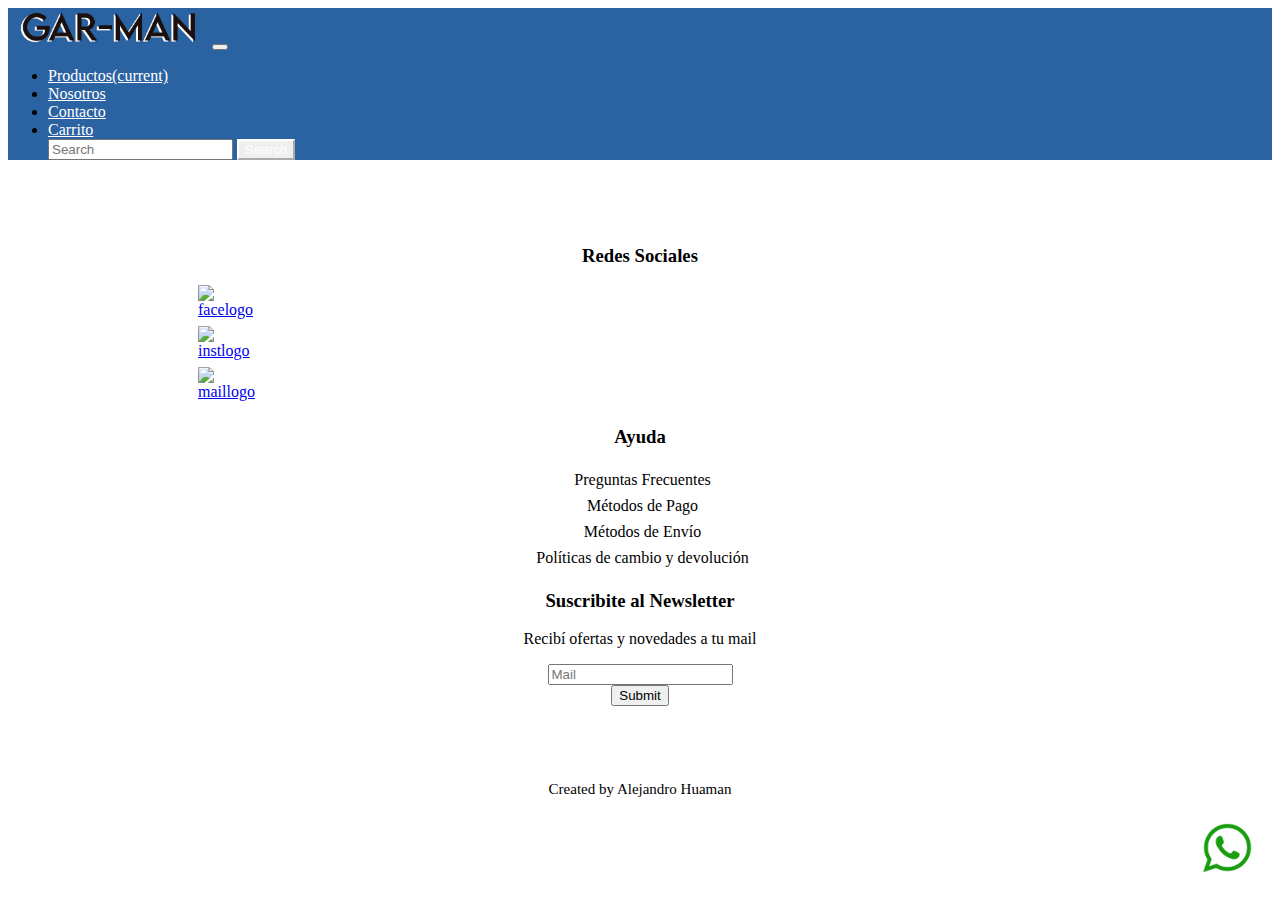
==== pages/carrito.html @ 150d24cd "subida a github" ====
<!doctype html>
<html lang="es">
  <head>
    <!-- Required meta tags -->
    <meta charset="utf-8">
    <meta name="viewport" content="width=device-width, initial-scale=1, shrink-to-fit=no">

    <!-- Bootstrap CSS -->
    <link rel="stylesheet" href="https://cdn.jsdelivr.net/npm/bootstrap@4.6.0/dist/css/bootstrap.min.css" integrity="sha384-B0vP5xmATw1+K9KRQjQERJvTumQW0nPEzvF6L/Z6nronJ3oUOFUFpCjEUQouq2+l" crossorigin="anonymous">

    <!-- mi CSS -->
    <link rel="stylesheet" type="text/css" href="../css/style.css">

    <title>Gar-Man</title>
  </head>
  <body>
    <!-- apertura de navbar -->
    <header class="container-fluid headerNav">
      <div class="row">
        <div class="col-lg-12 col-xs.12">
            <nav class="navbar navbar-expand-lg">
              <a href="../index.html"><img src="../assets/img/logo.jpg" alt="logo marca" width="200"></a></a>
              <button class="navbar-toggler" type="button" data-toggle="collapse" data-target="#navbarNav" aria-controls="navbarNav" aria-expanded="false" aria-label="Toggle navigation">
                <span class="navbar-toggler-icon"></span>
              </button>
              <div class="collapse navbar-collapse justify-content-end" id="navbarNav">
                <ul class="navbar-nav">
                  <li class="nav-item active">
                    <a class="nav-link color-word" href="../pages/productos.html">Productos<span class="sr-only">(current)</span></a>
                  </li>
                  <li class="nav-item">
                    <a class="nav-link color-word" href="../pages/nosotros.html">Nosotros</a>
                  </li>
                  <li class="nav-item">
                    <a class="nav-link color-word" href="../pages/contacto.html">Contacto</a>
                  </li>
                  <li class="nav-item">
                    <a class="nav-link color-word" href="#">Carrito</a>
                  </li>
                    <form class="form-inline my-2 my-lg-0">
                      <input class="form-control mr-sm-2" type="search" placeholder="Search" aria-label="Search">
                      <button class="btn btn-outline-success my-2 my-sm-0 colorbutton" type="submit">Search</button>
                    </form>
                </ul>
              </div>
            </nav>
        </div>
      </div>
    </header>
            <!-- cierre de navbar -->
    <div class="container-boton">
      <a href="https://wa.me/+541161184872?text=Quiero%20realizar%20un%20proyecto%20web%20php" target="_blank">
        <img class="boton" src="../assets/iconos/whatsapp.png" alt="icono">
      </a>
    </div>
   <footer class="row justify-content-around medFooter">
        <div class="col-lg-4 col-xs-12 text2">
          <h3>Redes Sociales</h3>
          <ul class="text">
            <li class="container-boton2 boton2"><a href="https://www.facebook.com/profile.php?id=100072637761184&show_switched_toast=true&show_switched_tooltip=true" target="_blank"><img class="tam-logo" src="../assets/Iconos/facebook.png" alt="facelogo" class="img-ajust"></a></li>
            <li class="container-boton2 boton2"><a href="https://www.instagram.com/garman_blanqueria/" target="_blank"><img class="tam-logo" src="../assets/Iconos/instagram.png" alt="instlogo" class="img-ajust"></a></li>
            <li class="container-boton2 boton2"><a href="mailto:garmanblanqueria@hotmail.com"><img class="tam-logo" src="../assets/Iconos/mail.png" alt="maillogo" class="img-ajust"></a></li>
          </ul>
        </div>
        <div class="col-lg-4 col-xs-12 text2">
          <h3>Ayuda</h3>
          <ul class="text">
            <li class="medText">Preguntas Frecuentes</li>
            <li class="medText">Métodos de Pago</li>
            <li class="medText">Métodos de Envío</li>
            <li class="medText">Políticas de cambio y devolución</li>
          </ul>
        </div>
        <div class="col-lg-4 col-xs-12">
          <h3>Suscribite al Newsletter</h3>
          <form class="text">
            <label>
              <p>Recibí ofertas y novedades a tu mail</p>
              <input type="text" name="mail" placeholder="Mail">
            </label>
          </form>
          <div class="text">
            <input type="submit" name="Enviar">
          </div>
        </div>
        <div class="firma">
          <p>Created by Alejandro Huaman</p>
        </div>
      </footer>

    <!-- Optional JavaScript; choose one of the two! -->

    <!-- Option 1: jQuery and Bootstrap Bundle (includes Popper) -->
    <script src="https://code.jquery.com/jquery-3.5.1.slim.min.js" integrity="sha384-DfXdz2htPH0lsSSs5nCTpuj/zy4C+OGpamoFVy38MVBnE+IbbVYUew+OrCXaRkfj" crossorigin="anonymous"></script>
    <script src="https://cdn.jsdelivr.net/npm/bootstrap@4.6.0/dist/js/bootstrap.bundle.min.js" integrity="sha384-Piv4xVNRyMGpqkS2by6br4gNJ7DXjqk09RmUpJ8jgGtD7zP9yug3goQfGII0yAns" crossorigin="anonymous"></script>

    <!-- Option 2: Separate Popper and Bootstrap JS -->
    <!--
    <script src="https://code.jquery.com/jquery-3.5.1.slim.min.js" integrity="sha384-DfXdz2htPH0lsSSs5nCTpuj/zy4C+OGpamoFVy38MVBnE+IbbVYUew+OrCXaRkfj" crossorigin="anonymous"></script>
    <script src="https://cdn.jsdelivr.net/npm/popper.js@1.16.1/dist/umd/popper.min.js" integrity="sha384-9/reFTGAW83EW2RDu2S0VKaIzap3H66lZH81PoYlFhbGU+6BZp6G7niu735Sk7lN" crossorigin="anonymous"></script>
    <script src="https://cdn.jsdelivr.net/npm/bootstrap@4.6.0/dist/js/bootstrap.min.js" integrity="sha384-+YQ4JLhjyBLPDQt//I+STsc9iw4uQqACwlvpslubQzn4u2UU2UFM80nGisd026JF" crossorigin="anonymous"></script>
    -->
  </body>
</html>
---- css/style.css ----
/* css general */
.color {
	background-color: #2B62A2;
 }
 .color-word {
 	color: white;
 }
.colorbutton {
    color: white;
}
.headerNav {
    padding: 0px 20px 0px 0px;
    position: sticky;
}
.row {
    margin: auto;
    padding: auto;
}
.btn-outline-success {
    border-color: white;
}
.margen {
    margin: 0px 5px;
}
.img-ajust {
    width: 25px ;
    height: auto;
}
.col-lg-12 {
    padding: 0px !important;
    margin: 0px;
} 
.col-xs-12 {
    padding: 0px !important;
    margin: 0px;
}
.container-fluid { 
    padding-right: 15px;
    padding-left: 15px;  
    margin-right: auto; 
    margin-left: auto;
    background-color: #2B62A2;
}
.headerNav {
    position: sticky;
    z-index: 9999;
    top: 0;
}
.text {
    text-align: center;
    list-style: none;
}
h3 {
    text-align: center;
}
.container-boton{
    background-color: white;
    border: 1px solid #fff;
    position: fixed;
    z-index: 999;
    border-radius: 50%;
    bottom: 20px;
    right: 25px;
    padding: 2px;
    transition: ease 0.3s;
    animation: efecto 1.2s infinite;
}
.container-boton:hover{
    transform: scale(1.1);
    transition: 0.3s;
}
.boton{
    width: 50px;
    transition: ease 1s;
}
.firma {
    text-align: center;
    font-size: 15px;
}
.firma {
    padding: 60px 0px 3px 0px;
}
.container-boton2:hover{
    transform: scale(2.2);
    transform: rotate(60deg);
    transition: 0.5s;
}
.boton2 {
    width: 40px;
    height: 40px;
    padding: 10px 0px auto 0px;
    margin: 1px 40px 0px 150px;
}
.tam-logo {
    width: 35px;
    height: 35px;
}
.medText {
    padding: 4px;
    margin: 0px 35px 0px 0px;
    text-align: center;
}
.text2 {
    padding: 0px auto;
    margin: auto;
}
.medFooter {
    padding: 50px 0px 0px 0px;
}
 /* css producto */
 .container-fluid {
    padding: 0;
 }
 .text {
    text-align: center;
 }
 .color-pro {
    background-color: white;
 }
 .descripcion {
    text-align: center;
    tex
 }
 /* css nosotros */
 /* css contacto */
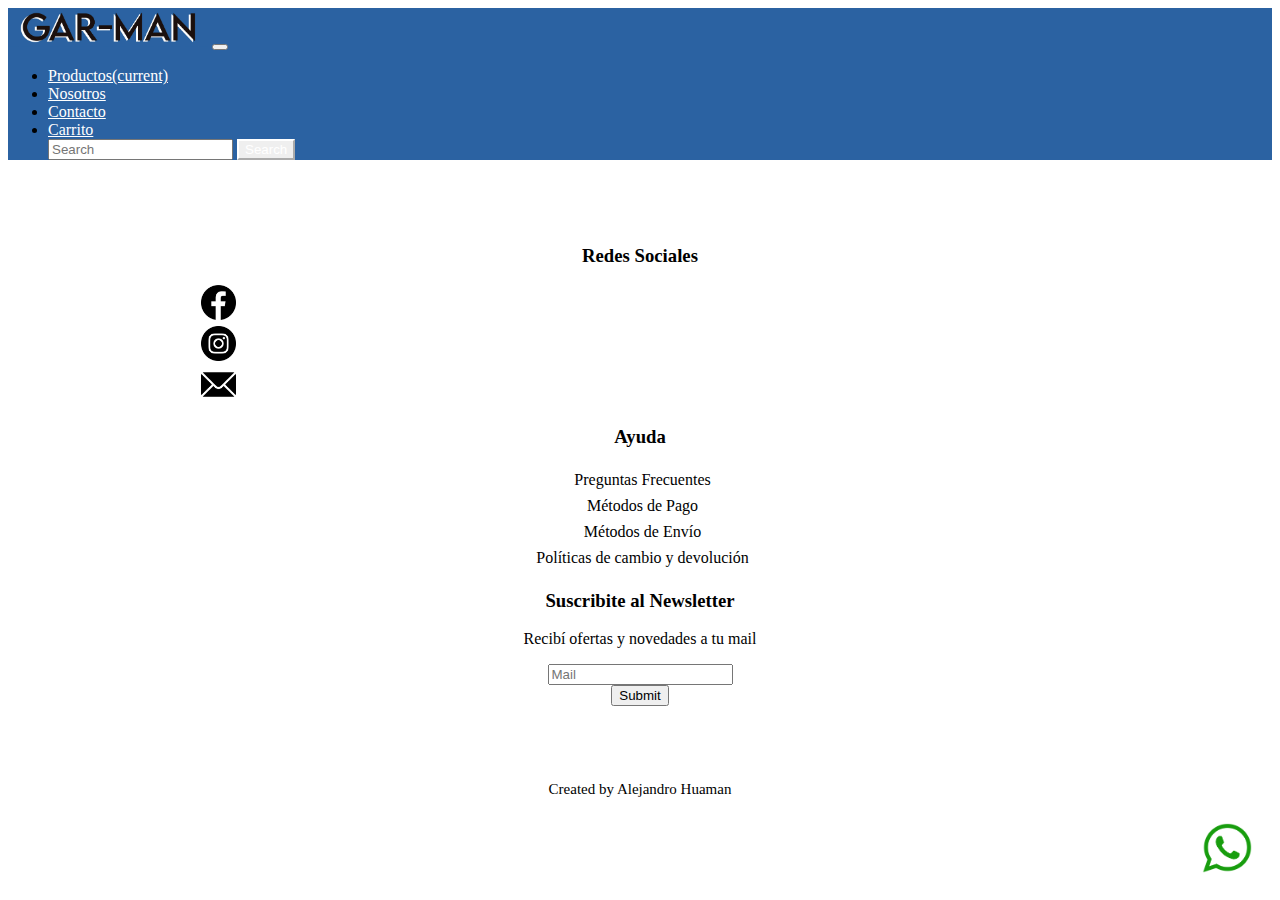
==== commit 04199f0d: "modificacion de mayusculas" ====
--- a/pages/carrito.html
+++ b/pages/carrito.html
@@ -57,9 +57,9 @@
         <div class="col-lg-4 col-xs-12 text2">
           <h3>Redes Sociales</h3>
           <ul class="text">
-            <li class="container-boton2 boton2"><a href="https://www.facebook.com/profile.php?id=100072637761184&show_switched_toast=true&show_switched_tooltip=true" target="_blank"><img class="tam-logo" src="../assets/Iconos/facebook.png" alt="facelogo" class="img-ajust"></a></li>
-            <li class="container-boton2 boton2"><a href="https://www.instagram.com/garman_blanqueria/" target="_blank"><img class="tam-logo" src="../assets/Iconos/instagram.png" alt="instlogo" class="img-ajust"></a></li>
-            <li class="container-boton2 boton2"><a href="mailto:garmanblanqueria@hotmail.com"><img class="tam-logo" src="../assets/Iconos/mail.png" alt="maillogo" class="img-ajust"></a></li>
+            <li class="container-boton2 boton2"><a href="https://www.facebook.com/profile.php?id=100072637761184&show_switched_toast=true&show_switched_tooltip=true" target="_blank"><img class="tam-logo" src="../assets/iconos/facebook.png" alt="facelogo" class="img-ajust"></a></li>
+            <li class="container-boton2 boton2"><a href="https://www.instagram.com/garman_blanqueria/" target="_blank"><img class="tam-logo" src="../assets/iconos/instagram.png" alt="instlogo" class="img-ajust"></a></li>
+            <li class="container-boton2 boton2"><a href="mailto:garmanblanqueria@hotmail.com"><img class="tam-logo" src="../assets/iconos/mail.png" alt="maillogo" class="img-ajust"></a></li>
           </ul>
         </div>
         <div class="col-lg-4 col-xs-12 text2">
